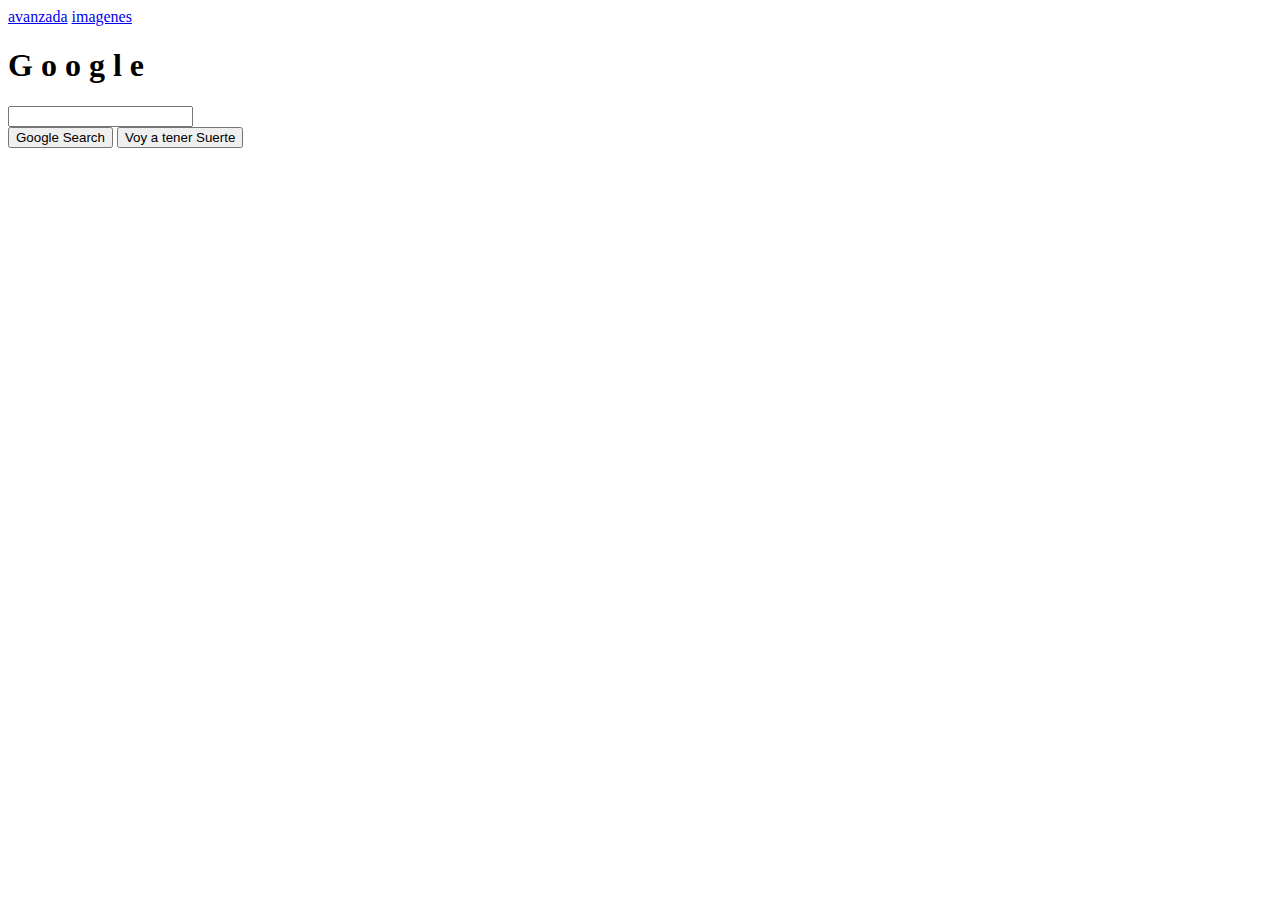
==== index.html @ 968a72bf "first commit" ====
<!DOCTYPE html>
<html lang="en">
    <head>
        <title>Search</title>
    </head>
    <body>
        <header>
            <nav class="navbar">
                <a href="/avanzada.html">avanzada</a>
                <a href="/imagenes.html">imagenes</a>
            </nav>
        </header>
        <h1>
            <span id="G">G</span>
            <span id="o">o</span>
            <span id="o2">o</span>
            <span id="g">g</span>
            <span id="l">l</span>
            <span id="e">e</span>
        </h1>
        <div>
            <form action="https://google.com/search">
                <div class="search_bar_div">
                    <input class="search_bar" type="text" name="q">
                </div>
                <div>
                    <input id="button_search" type="submit" name="btnK" value="Google Search">
                    <input id="button_lucky" type="submit" name="btnI" value="Voy a tener Suerte">
                </div>
            </form>
        </div>

            
            
            
    </body>
</html>
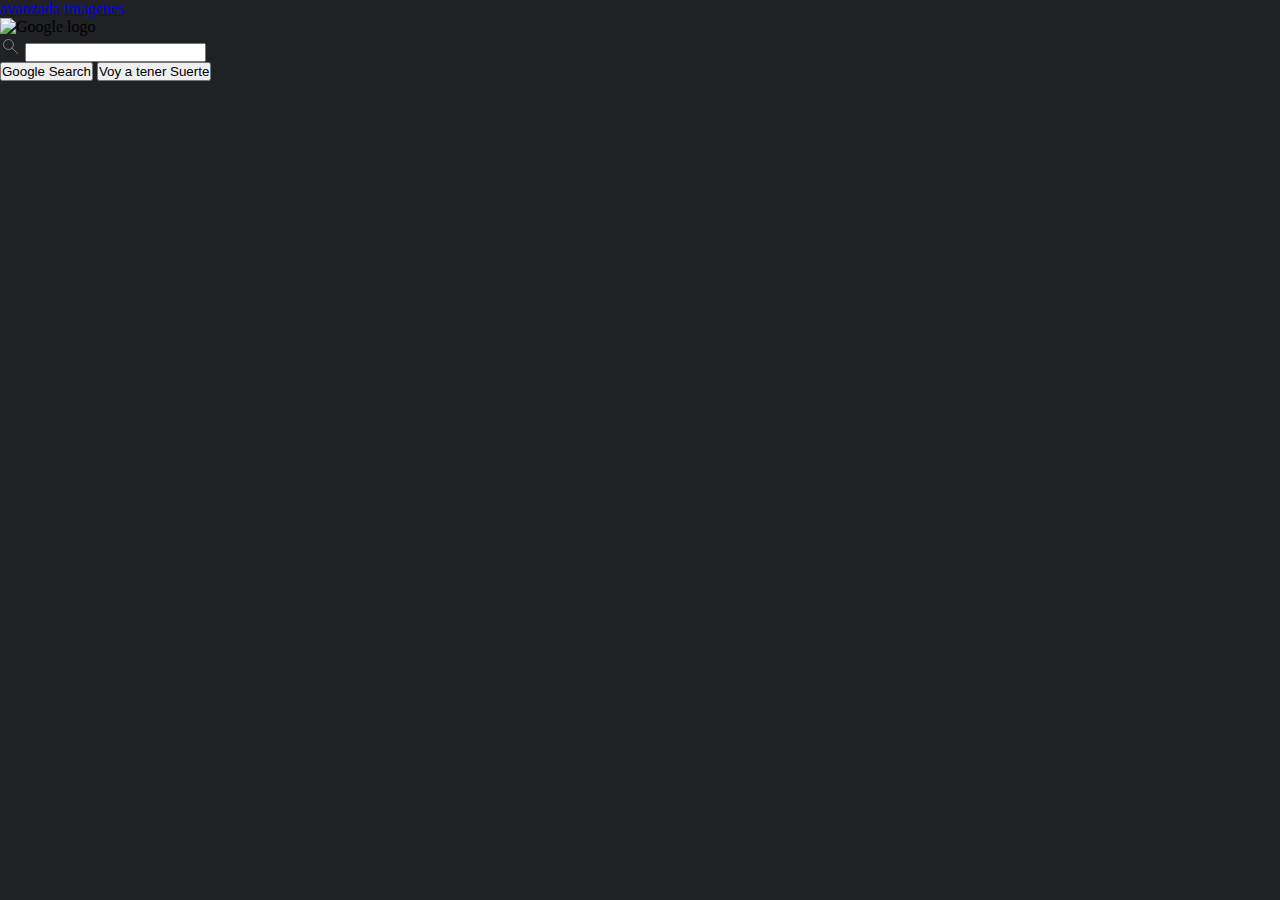
==== commit d62c4712: "a" ====
--- a/index.html
+++ b/index.html
@@ -1,6 +1,9 @@
 <!DOCTYPE html>
 <html lang="en">
     <head>
+        <meta charset="UTF-8">
+        <meta name="viewport" content="width=device-width, initial-scale=1.0">
+        <link rel="stylesheet" href="style.css">
         <title>Search</title>
     </head>
     <body>
@@ -10,28 +13,22 @@
                 <a href="/imagenes.html">imagenes</a>
             </nav>
         </header>
-        <h1>
-            <span id="G">G</span>
-            <span id="o">o</span>
-            <span id="o2">o</span>
-            <span id="g">g</span>
-            <span id="l">l</span>
-            <span id="e">e</span>
-        </h1>
+        
         <div>
-            <form action="https://google.com/search">
+            <img src="https://www.google.com/images/branding/googlelogo/1x/googlelogo_color_272x92dp.png" alt="Google logo" />
+            <form action="https://google.com/search" method="get">
+
                 <div class="search_bar_div">
+                    <svg height="21" viewBox="0 0 21 21" width="21" xmlns="http://www.w3.org/2000/svg"><g fill="none" fill-rule="evenodd" stroke="#808080" stroke-linecap="round" stroke-linejoin="round"><circle cx="8.5" cy="8.5" r="5" /><path d="m17.571 17.5-5.571-5.5" /></g></svg>
                     <input class="search_bar" type="text" name="q">
                 </div>
+
                 <div>
                     <input id="button_search" type="submit" name="btnK" value="Google Search">
                     <input id="button_lucky" type="submit" name="btnI" value="Voy a tener Suerte">
                 </div>
             </form>
         </div>
-
-            
-            
-            
+  
     </body>
 </html>
--- a/style.css
+++ b/style.css
@@ -0,0 +1,9 @@
+* {
+    margin: 0;
+    padding: 0;
+    box-sizing: border-box;
+}
+
+body {
+    background-color: #202124;
+}